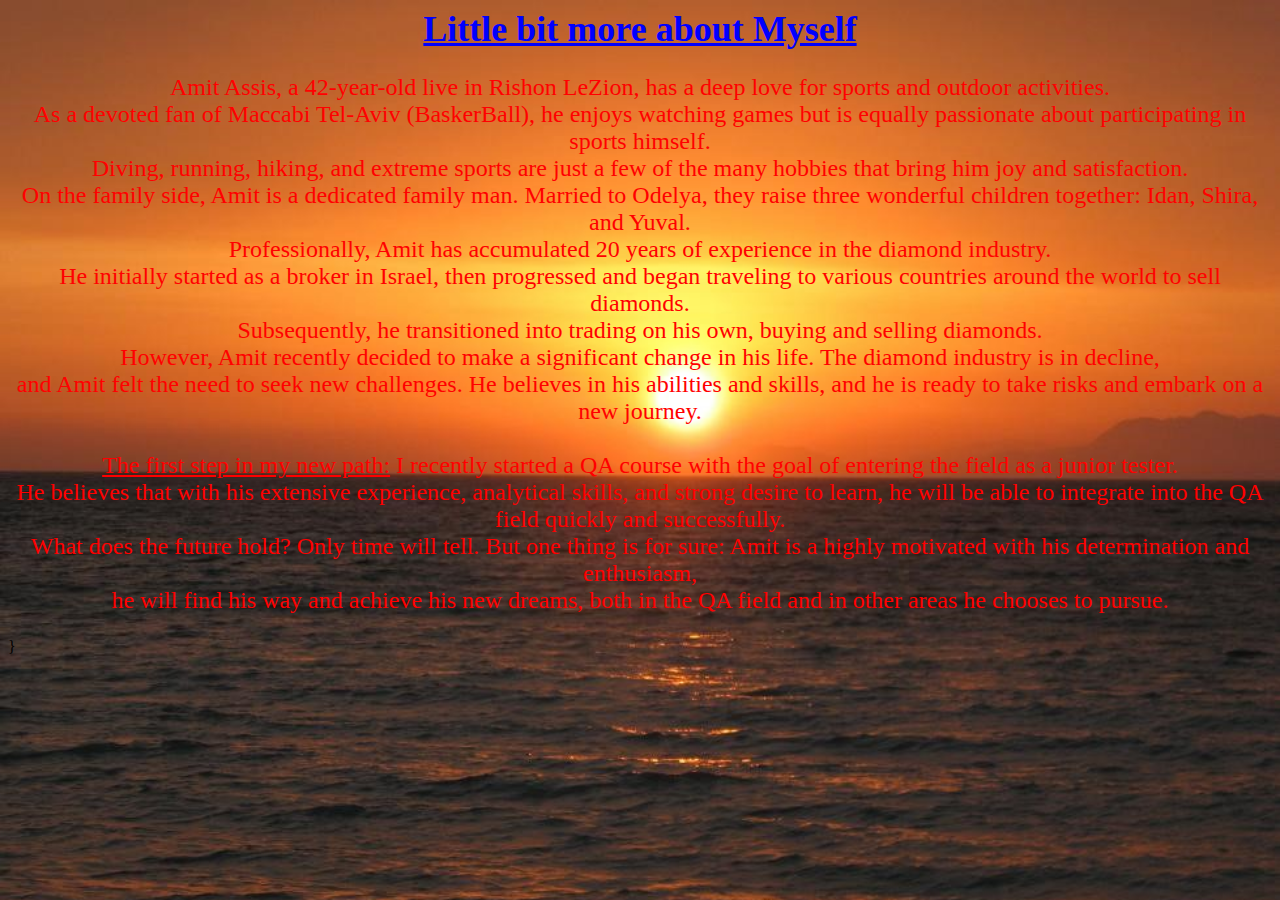
==== aboutme.html @ eed6635a "Add files via upload" ====
<html>

	<head>			<meta name="viewport" content="width=device-width, initial-scale=1.0">
</head>

<title>About Amit</title>

	<style>
body {
	background-image: url('aboutme.jpg');
	background-repeat: no-repeat;	
    background-size: cover;
</style>


<h1 style="color:blue; font-size:36; text-align: Center;"> <u>Little bit more about Myself</u></h1>

<p style="color:red; font-size:24; text-align:center;">
Amit Assis, a 42-year-old live in Rishon LeZion, has a deep love for sports and outdoor activities. <br>

As a devoted fan of Maccabi Tel-Aviv (BaskerBall), he enjoys watching games but is equally passionate about participating in sports himself.<br>
 
Diving, running, hiking, and extreme sports are just a few of the many hobbies that bring him joy and satisfaction. <br>
 
On the family side, Amit is a dedicated family man. Married to Odelya, they raise three wonderful children together: Idan, Shira, and Yuval.<br>

Professionally, Amit has accumulated 20 years of experience in the diamond industry.<br>

He initially started as a broker in Israel, then progressed and began traveling to various countries around the world to sell diamonds.<br>

Subsequently, he transitioned into trading on his own, buying and selling diamonds.<br>

However, Amit recently decided to make a significant change in his life. The diamond industry is in decline,<br>

and Amit felt the need to seek new challenges. He believes in his abilities and skills, and he is ready to take risks and embark on a new journey.<br>
<br>
<u>The first step in my new path:</u> I recently started a QA course with the goal of entering the field as a junior tester.<br>

He believes that with his extensive experience, analytical skills, and strong desire to learn, he will be able to integrate into the QA field quickly and successfully.<br>

What does the future hold? Only time will tell. But one thing is for sure: Amit is a highly motivated with his determination and enthusiasm,<br>

he will find his way and achieve his new dreams, both in the QA field and in other areas he chooses to pursue.</p>


}
</body>
</html>
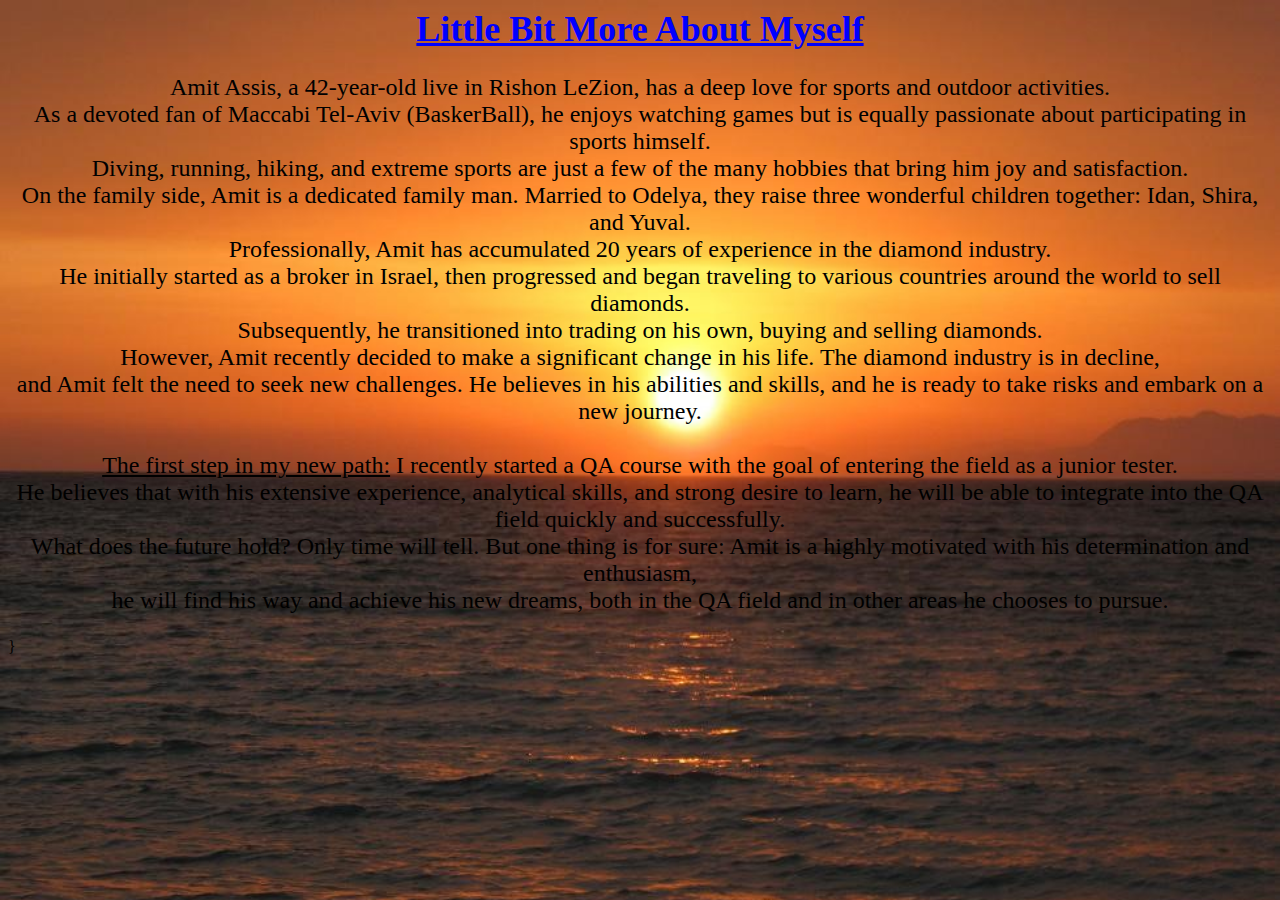
==== commit ab3544d5: "Add files via upload" ====
--- a/aboutme.html
+++ b/aboutme.html
@@ -13,9 +13,9 @@
 </style>
 
 
-<h1 style="color:blue; font-size:36; text-align: Center;"> <u>Little bit more about Myself</u></h1>
+<h1 style="color:blue; font-size:36; text-align: Center;"> <u>Little Bit More About Myself</u></h1>
 
-<p style="color:red; font-size:24; text-align:center;">
+<p style="color:black; font-size:24; text-align:center;">
 Amit Assis, a 42-year-old live in Rishon LeZion, has a deep love for sports and outdoor activities. <br>
 
 As a devoted fan of Maccabi Tel-Aviv (BaskerBall), he enjoys watching games but is equally passionate about participating in sports himself.<br>
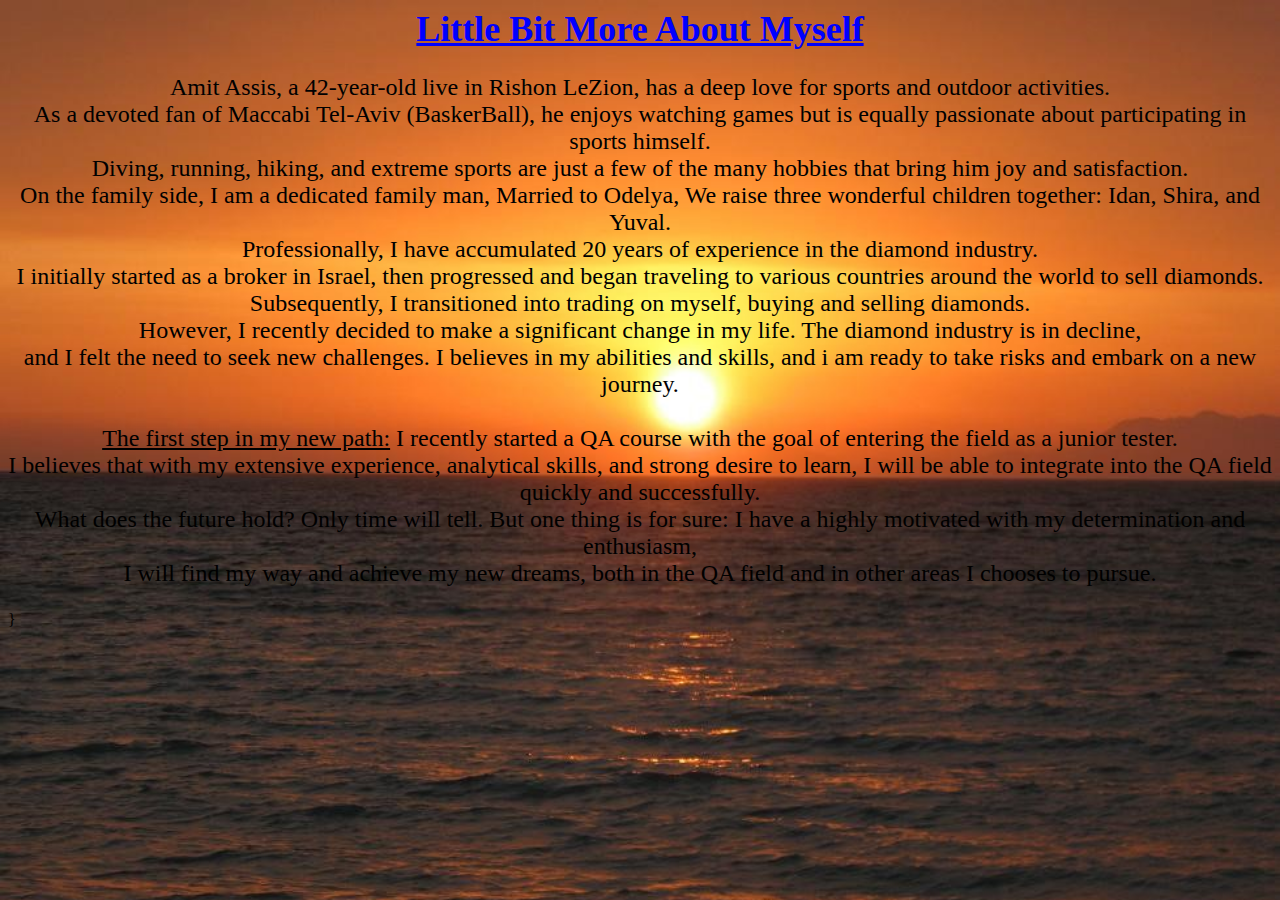
==== commit 508e18ea: "Add files via upload" ====
--- a/aboutme.html
+++ b/aboutme.html
@@ -22,25 +22,25 @@
  
 Diving, running, hiking, and extreme sports are just a few of the many hobbies that bring him joy and satisfaction. <br>
  
-On the family side, Amit is a dedicated family man. Married to Odelya, they raise three wonderful children together: Idan, Shira, and Yuval.<br>
+On the family side, I am a dedicated family man, Married to Odelya, We raise three wonderful children together: Idan, Shira, and Yuval.<br>
 
-Professionally, Amit has accumulated 20 years of experience in the diamond industry.<br>
+Professionally, I have accumulated 20 years of experience in the diamond industry.<br>
 
-He initially started as a broker in Israel, then progressed and began traveling to various countries around the world to sell diamonds.<br>
+I initially started as a broker in Israel, then progressed and began traveling to various countries around the world to sell diamonds.<br>
 
-Subsequently, he transitioned into trading on his own, buying and selling diamonds.<br>
+Subsequently, I transitioned into trading on myself, buying and selling diamonds.<br>
 
-However, Amit recently decided to make a significant change in his life. The diamond industry is in decline,<br>
+However, I recently decided to make a significant change in my life. The diamond industry is in decline,<br>
 
-and Amit felt the need to seek new challenges. He believes in his abilities and skills, and he is ready to take risks and embark on a new journey.<br>
+and I felt the need to seek new challenges. I believes in my abilities and skills, and i am ready to take risks and embark on a new journey.<br>
 <br>
 <u>The first step in my new path:</u> I recently started a QA course with the goal of entering the field as a junior tester.<br>
 
-He believes that with his extensive experience, analytical skills, and strong desire to learn, he will be able to integrate into the QA field quickly and successfully.<br>
+I believes that with my extensive experience, analytical skills, and strong desire to learn, I will be able to integrate into the QA field quickly and successfully.<br>
 
-What does the future hold? Only time will tell. But one thing is for sure: Amit is a highly motivated with his determination and enthusiasm,<br>
+What does the future hold? Only time will tell. But one thing is for sure: I have a highly motivated with my determination and enthusiasm,<br>
 
-he will find his way and achieve his new dreams, both in the QA field and in other areas he chooses to pursue.</p>
+I will find my way and achieve my new dreams, both in the QA field and in other areas I chooses to pursue.</p>
 
 
 }
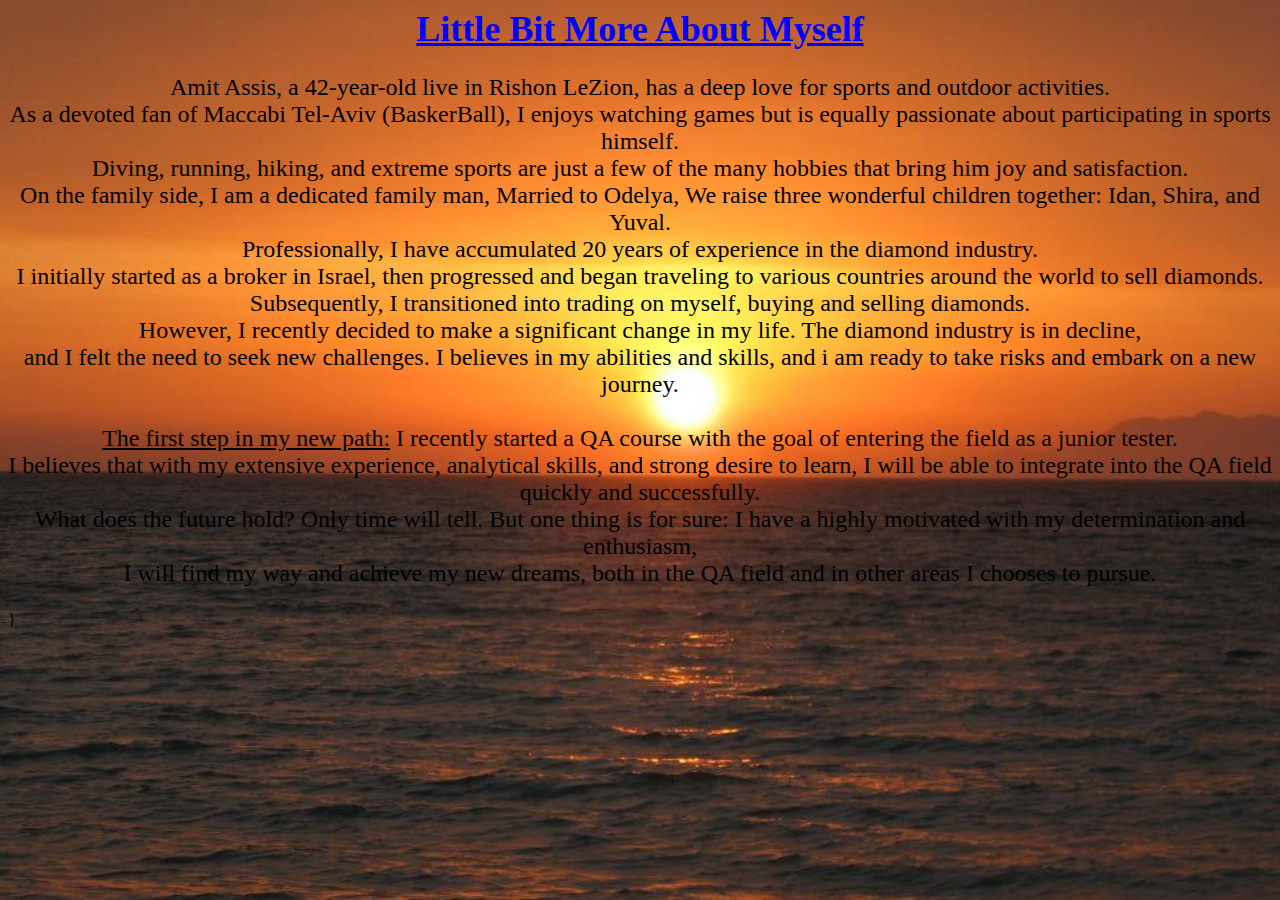
==== commit 20aa4620: "Add files via upload" ====
--- a/aboutme.html
+++ b/aboutme.html
@@ -18,7 +18,7 @@
 <p style="color:black; font-size:24; text-align:center;">
 Amit Assis, a 42-year-old live in Rishon LeZion, has a deep love for sports and outdoor activities. <br>
 
-As a devoted fan of Maccabi Tel-Aviv (BaskerBall), he enjoys watching games but is equally passionate about participating in sports himself.<br>
+As a devoted fan of Maccabi Tel-Aviv (BaskerBall), I enjoys watching games but is equally passionate about participating in sports himself.<br>
  
 Diving, running, hiking, and extreme sports are just a few of the many hobbies that bring him joy and satisfaction. <br>
  
